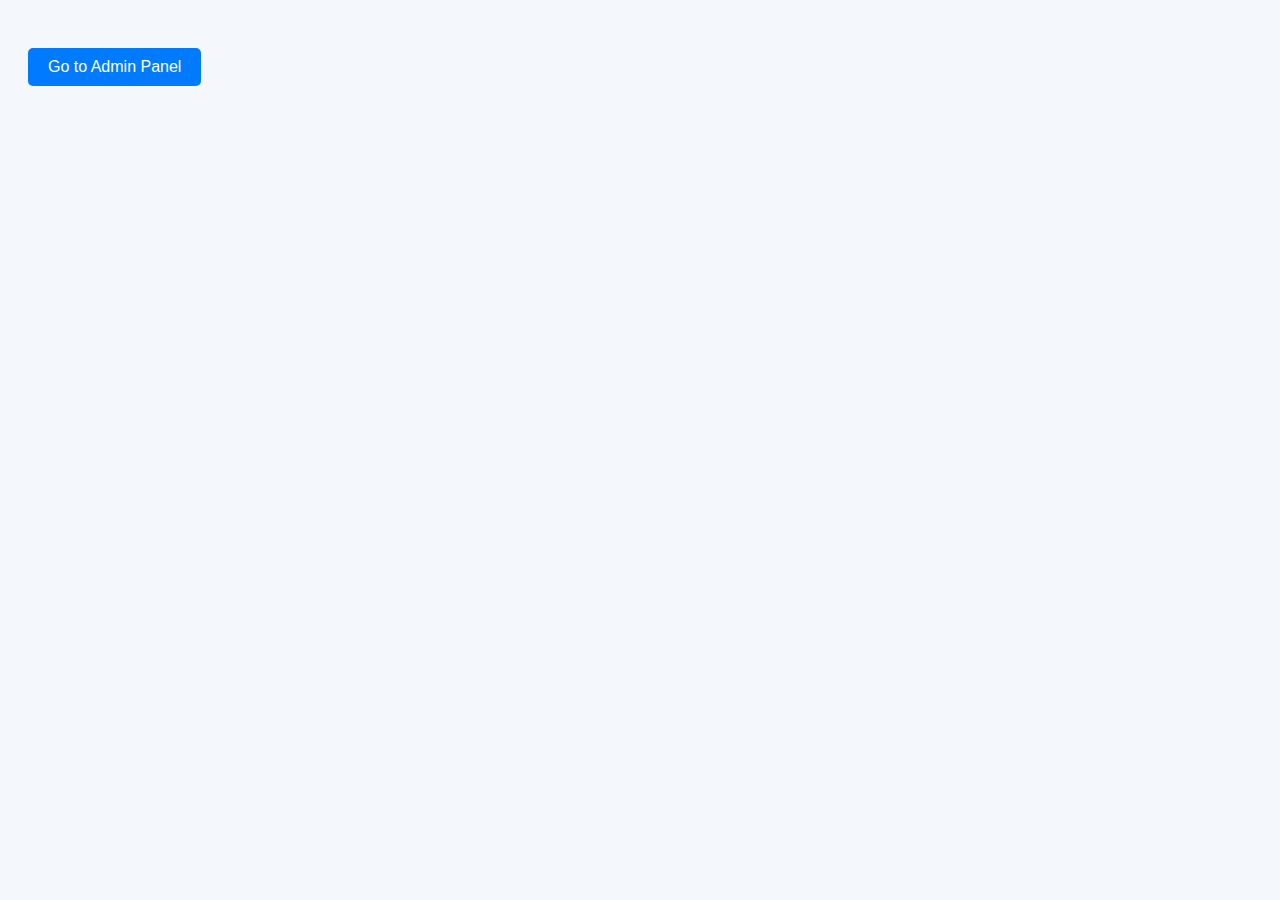
==== index.html @ 9c56cbfe "Update index.html" ====
<!DOCTYPE html>
<html lang="en">
<head>
  <meta charset="UTF-8">
  <meta name="viewport" content="width=device-width, initial-scale=1.0">
  <title>Community Upload Gallery</title>
  <style>
      /* Basic Styles */
      body {
          font-family: Arial, sans-serif;
          padding: 20px;
          background-color: #f4f7fc;
      }

      h1 {
          font-size: 2rem;
          margin-bottom: 20px;
      }

      h2 {
          font-size: 1.5rem;
          margin-bottom: 10px;
      }

      section {
          margin-bottom: 30px;
      }

      label {
          font-weight: bold;
          margin-bottom: 8px;
      }

      input[type="file"], textarea {
          width: 100%;
          padding: 10px;
          margin-bottom: 15px;
          border-radius: 5px;
          border: 1px solid #ccc;
          font-size: 1rem;
      }

      button {
          padding: 10px 20px;
          background-color: #007bff;
          color: #fff;
          border: none;
          border-radius: 5px;
          font-size: 1rem;
          cursor: pointer;
      }

      button:hover {
          background-color: #0056b3;
      }

      #upload-status {
          font-size: 1.1rem;
          margin-top: 10px;
          font-weight: bold;
      }

      #admin-access {
          margin-top: 20px;
      }

      /* Banned IPs Message */
      #banned-message {
          display: none;
          color: red;
          font-weight: bold;
          font-size: 1.5rem;
      }

  </style>
  <script>
    // Fetch user IP from ipchecker
    fetch('https://checkip.amazonaws.com/')
        .then(response => response.text())
        .then(ip => {
            localStorage.setItem("userIP", ip); // Store IP in localStorage

            // Check if the user's IP is banned
            const bannedIPs = JSON.parse(localStorage.getItem("bannedIPs")) || [];
            if (bannedIPs.includes(ip)) {
                document.getElementById('banned-message').style.display = 'block'; // Show banned message
            } else {
                document.getElementById('upload-section').style.display = 'block'; // Show upload form if not banned
            }
        })
        .catch(err => console.error('Failed to fetch IP:', err));

    // Handle Image Upload Form
    document.getElementById('upload-form').addEventListener('submit', function(e) {
        e.preventDefault();

        const fileInput = document.getElementById('upload-file');
        const descriptionInput = document.getElementById('description');
        const uploadStatus = document.getElementById('upload-status');

        if (fileInput.files.length > 0) {
            const imageFile = fileInput.files[0];
            const description = descriptionInput.value;

            // Simulate the process of submitting for approval
            uploadStatus.textContent = `Uploading: ${imageFile.name}... Awaiting approval.`;
            
            const imageRequests = JSON.parse(localStorage.getItem("imageRequests")) || [];
            const requestId = Date.now(); // Unique request ID
            imageRequests.push({
                id: requestId,
                fileName: imageFile.name,
                description: description,
                status: "pending"
            });

            // Save the updated list of image requests to localStorage
            localStorage.setItem("imageRequests", JSON.stringify(imageRequests));

            // Clear the form fields after submission
            fileInput.value = '';
            descriptionInput.value = '';
        }
    });

    // Prompt for Admin Password
    function promptAdminPassword() {
        const password = prompt("Enter the admin password:");
        if (password === "admin123") {
            window.location.href = "admin.html"; // Redirect to the Admin Panel
        } else {
            alert("Incorrect password.");
        }
    }
  </script>
</head>
<body>

  <!-- Banned Message (Hidden by default) -->
  <div id="banned-message">You are banned from uploading images to this site.</div>

  <!-- User Upload Form -->
  <section id="upload-section" style="display:none;">
    <h2>Upload Your Image</h2>
    <form id="upload-form">
      <label for="upload-file">Select an Image:</label>
      <input type="file" id="upload-file" name="file" accept="image/*" required>
      <label for="description">Description:</label>
      <textarea id="description" name="description" rows="3" required></textarea>
      <button type="submit">Submit for Approval</button>
    </form>
    <p id="upload-status"></p>
  </section>

  <!-- Button to Access Admin Panel -->
  <section id="admin-access">
    <button onclick="promptAdminPassword()">Go to Admin Panel</button>
  </section>

</body>
</html>
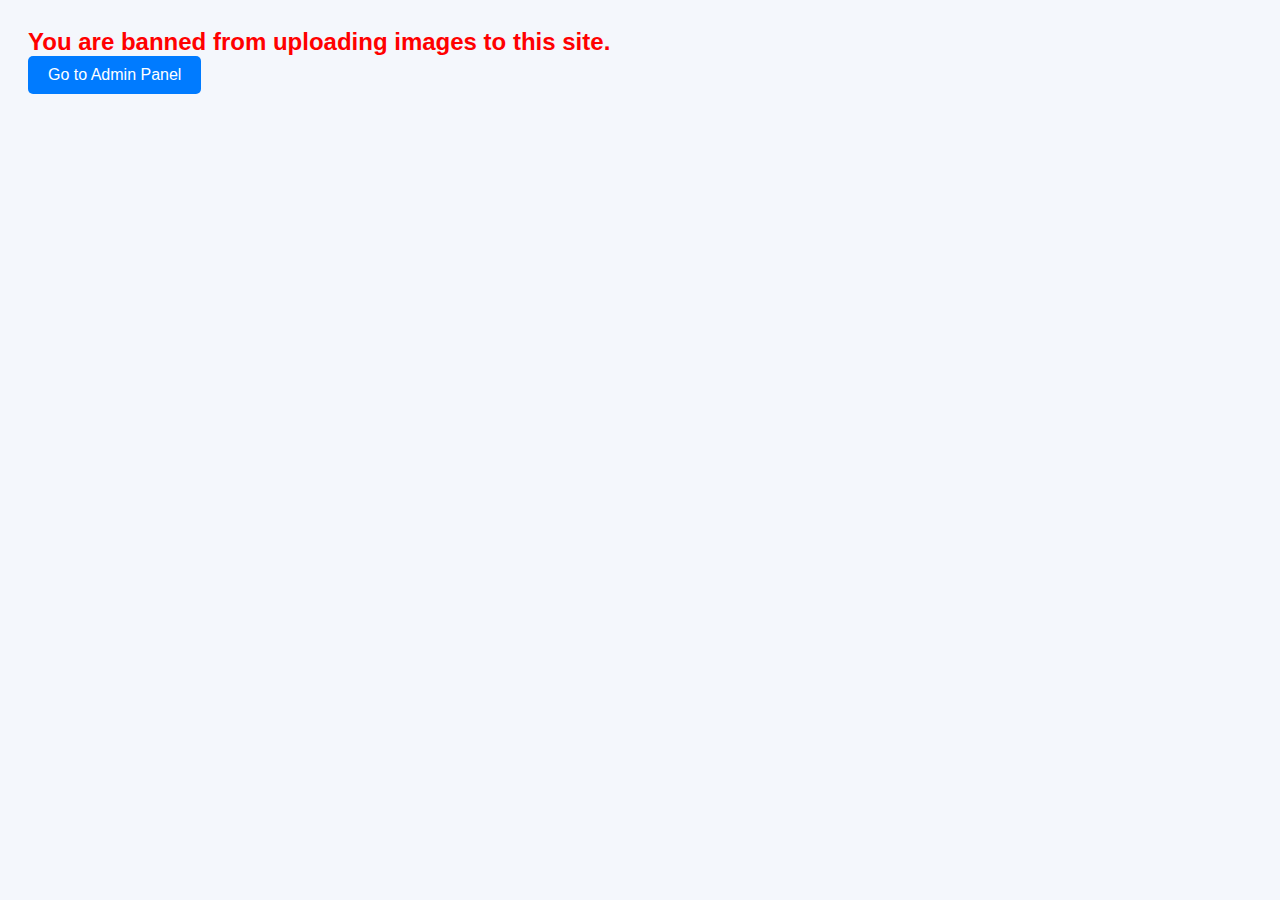
==== commit 11a679df: "Update index.html" ====
--- a/index.html
+++ b/index.html
@@ -5,7 +5,6 @@
   <meta name="viewport" content="width=device-width, initial-scale=1.0">
   <title>Community Upload Gallery</title>
   <style>
-      /* Basic Styles */
       body {
           font-family: Arial, sans-serif;
           padding: 20px;
@@ -15,11 +14,6 @@
       h1 {
           font-size: 2rem;
           margin-bottom: 20px;
-      }
-
-      h2 {
-          font-size: 1.5rem;
-          margin-bottom: 10px;
       }
 
       section {
@@ -60,13 +54,11 @@
           font-weight: bold;
       }
 
-      #admin-access {
-          margin-top: 20px;
+      #upload-section {
+          display: none;
       }
 
-      /* Banned IPs Message */
       #banned-message {
-          display: none;
           color: red;
           font-weight: bold;
           font-size: 1.5rem;
@@ -84,8 +76,9 @@
             const bannedIPs = JSON.parse(localStorage.getItem("bannedIPs")) || [];
             if (bannedIPs.includes(ip)) {
                 document.getElementById('banned-message').style.display = 'block'; // Show banned message
+                document.getElementById('upload-section').style.display = 'none'; // Hide upload form
             } else {
-                document.getElementById('upload-section').style.display = 'block'; // Show upload form if not banned
+                document.getElementById('upload-section').style.display = 'block'; // Show upload form
             }
         })
         .catch(err => console.error('Failed to fetch IP:', err));
@@ -104,7 +97,7 @@
 
             // Simulate the process of submitting for approval
             uploadStatus.textContent = `Uploading: ${imageFile.name}... Awaiting approval.`;
-            
+
             const imageRequests = JSON.parse(localStorage.getItem("imageRequests")) || [];
             const requestId = Date.now(); // Unique request ID
             imageRequests.push({
@@ -123,15 +116,17 @@
         }
     });
 
-    // Prompt for Admin Password
+    // Admin password prompt
     function promptAdminPassword() {
-        const password = prompt("Enter the admin password:");
-        if (password === "admin123") {
-            window.location.href = "admin.html"; // Redirect to the Admin Panel
-        } else {
-            alert("Incorrect password.");
-        }
+      const password = prompt("Enter Admin Password:");
+      if (password === "amongus") {
+        // Redirect to admin page
+        window.location.href = "admin.html";
+      } else {
+        alert("Incorrect password.");
+      }
     }
+
   </script>
 </head>
 <body>
@@ -140,8 +135,8 @@
   <div id="banned-message">You are banned from uploading images to this site.</div>
 
   <!-- User Upload Form -->
-  <section id="upload-section" style="display:none;">
-    <h2>Upload Your Image</h2>
+  <section id="upload-section">
+    <h1>Upload Your Image</h1>
     <form id="upload-form">
       <label for="upload-file">Select an Image:</label>
       <input type="file" id="upload-file" name="file" accept="image/*" required>
@@ -159,3 +154,5 @@
 
 </body>
 </html>
+
+
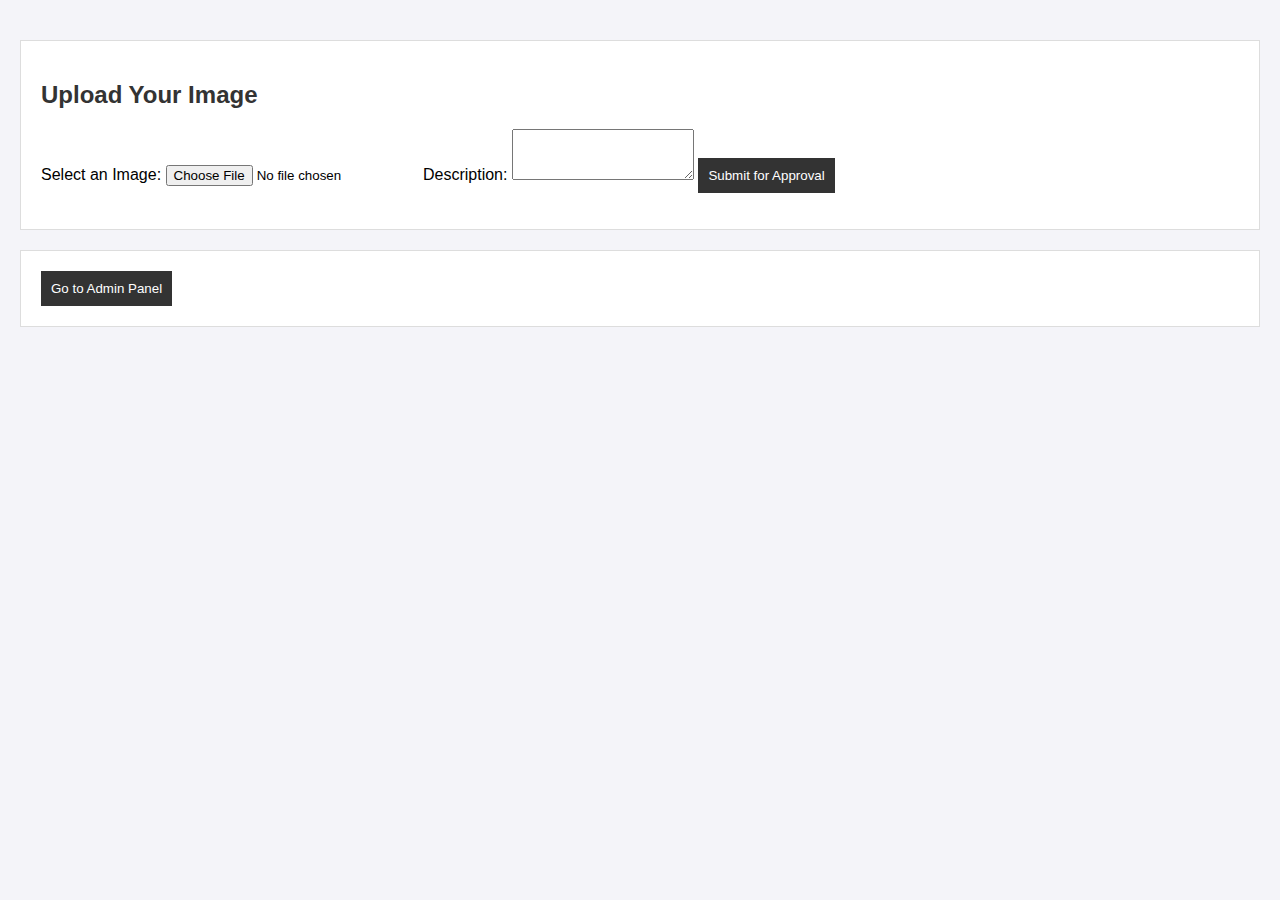
==== commit f418573b: "Update index.html" ====
--- a/index.html
+++ b/index.html
@@ -1,158 +1,67 @@
 <!DOCTYPE html>
 <html lang="en">
 <head>
-  <meta charset="UTF-8">
-  <meta name="viewport" content="width=device-width, initial-scale=1.0">
-  <title>Community Upload Gallery</title>
-  <style>
-      body {
-          font-family: Arial, sans-serif;
-          padding: 20px;
-          background-color: #f4f7fc;
-      }
+    <meta charset="UTF-8">
+    <meta name="viewport" content="width=device-width, initial-scale=1.0">
+    <title>Community Upload Gallery</title>
+    <link rel="stylesheet" href="styles.css">
+    <script src="script.js" defer></script>
+</head>
+<body>
 
-      h1 {
-          font-size: 2rem;
-          margin-bottom: 20px;
-      }
+<!-- User Upload Form -->
+<section id="upload-section">
+    <h2>Upload Your Image</h2>
+    <form id="upload-form">
+        <label for="upload-file">Select an Image:</label>
+        <input type="file" id="upload-file" name="file" accept="image/*" required>
+        <label for="description">Description:</label>
+        <textarea id="description" name="description" rows="3" required></textarea>
+        <button type="submit">Submit for Approval</button>
+    </form>
+    <p id="upload-status"></p>
+</section>
 
-      section {
-          margin-bottom: 30px;
-      }
+<!-- Button to Access Admin Panel -->
+<section id="admin-access">
+    <button onclick="promptAdminPassword()">Go to Admin Panel</button>
+</section>
 
-      label {
-          font-weight: bold;
-          margin-bottom: 8px;
-      }
-
-      input[type="file"], textarea {
-          width: 100%;
-          padding: 10px;
-          margin-bottom: 15px;
-          border-radius: 5px;
-          border: 1px solid #ccc;
-          font-size: 1rem;
-      }
-
-      button {
-          padding: 10px 20px;
-          background-color: #007bff;
-          color: #fff;
-          border: none;
-          border-radius: 5px;
-          font-size: 1rem;
-          cursor: pointer;
-      }
-
-      button:hover {
-          background-color: #0056b3;
-      }
-
-      #upload-status {
-          font-size: 1.1rem;
-          margin-top: 10px;
-          font-weight: bold;
-      }
-
-      #upload-section {
-          display: none;
-      }
-
-      #banned-message {
-          color: red;
-          font-weight: bold;
-          font-size: 1.5rem;
-      }
-
-  </style>
-  <script>
-    // Fetch user IP from ipchecker
+<script>
+    // Check if the IP is banned
     fetch('https://checkip.amazonaws.com/')
         .then(response => response.text())
         .then(ip => {
-            localStorage.setItem("userIP", ip); // Store IP in localStorage
-
-            // Check if the user's IP is banned
             const bannedIPs = JSON.parse(localStorage.getItem("bannedIPs")) || [];
             if (bannedIPs.includes(ip)) {
-                document.getElementById('banned-message').style.display = 'block'; // Show banned message
-                document.getElementById('upload-section').style.display = 'none'; // Hide upload form
+                window.location.href = "banned.html";  // Redirect if banned
             } else {
-                document.getElementById('upload-section').style.display = 'block'; // Show upload form
+                saveLatestIP(ip);
             }
         })
         .catch(err => console.error('Failed to fetch IP:', err));
 
-    // Handle Image Upload Form
-    document.getElementById('upload-form').addEventListener('submit', function(e) {
-        e.preventDefault();
-
-        const fileInput = document.getElementById('upload-file');
-        const descriptionInput = document.getElementById('description');
-        const uploadStatus = document.getElementById('upload-status');
-
-        if (fileInput.files.length > 0) {
-            const imageFile = fileInput.files[0];
-            const description = descriptionInput.value;
-
-            // Simulate the process of submitting for approval
-            uploadStatus.textContent = `Uploading: ${imageFile.name}... Awaiting approval.`;
-
-            const imageRequests = JSON.parse(localStorage.getItem("imageRequests")) || [];
-            const requestId = Date.now(); // Unique request ID
-            imageRequests.push({
-                id: requestId,
-                fileName: imageFile.name,
-                description: description,
-                status: "pending"
-            });
-
-            // Save the updated list of image requests to localStorage
-            localStorage.setItem("imageRequests", JSON.stringify(imageRequests));
-
-            // Clear the form fields after submission
-            fileInput.value = '';
-            descriptionInput.value = '';
+    // Save the latest IP address to localStorage (for tracking)
+    function saveLatestIP(ip) {
+        const recentIPs = JSON.parse(localStorage.getItem("recentIPs")) || [];
+        if (!recentIPs.includes(ip)) {
+            recentIPs.push(ip);
+            localStorage.setItem("recentIPs", JSON.stringify(recentIPs));
         }
-    });
-
-    // Admin password prompt
-    function promptAdminPassword() {
-      const password = prompt("Enter Admin Password:");
-      if (password === "amongus") {
-        // Redirect to admin page
-        window.location.href = "admin.html";
-      } else {
-        alert("Incorrect password.");
-      }
     }
 
-  </script>
-</head>
-<body>
+    // Admin Panel Access (with password)
+    const adminPassword = "amongus";
 
-  <!-- Banned Message (Hidden by default) -->
-  <div id="banned-message">You are banned from uploading images to this site.</div>
-
-  <!-- User Upload Form -->
-  <section id="upload-section">
-    <h1>Upload Your Image</h1>
-    <form id="upload-form">
-      <label for="upload-file">Select an Image:</label>
-      <input type="file" id="upload-file" name="file" accept="image/*" required>
-      <label for="description">Description:</label>
-      <textarea id="description" name="description" rows="3" required></textarea>
-      <button type="submit">Submit for Approval</button>
-    </form>
-    <p id="upload-status"></p>
-  </section>
-
-  <!-- Button to Access Admin Panel -->
-  <section id="admin-access">
-    <button onclick="promptAdminPassword()">Go to Admin Panel</button>
-  </section>
+    function promptAdminPassword() {
+        const password = prompt("Enter Admin Password:");
+        if (password === adminPassword) {
+            window.location.href = "admin.html";
+        } else {
+            alert("Incorrect password.");
+        }
+    }
+</script>
 
 </body>
 </html>
-
-
--- a/styles.css
+++ b/styles.css
@@ -0,0 +1,35 @@
+/* styles.css */
+
+body {
+  font-family: Arial, sans-serif;
+  margin: 0;
+  padding: 20px;
+  background-color: #f4f4f9;
+}
+
+h2 {
+  color: #333;
+}
+
+#upload-section, #admin-access, #admin-panel {
+  margin: 20px 0;
+  padding: 20px;
+  border: 1px solid #ddd;
+  background-color: #fff;
+}
+
+button {
+  padding: 10px;
+  color: #fff;
+  background-color: #333;
+  border: none;
+  cursor: pointer;
+}
+
+button:hover {
+  background-color: #555;
+}
+
+.pending-upload {
+  margin-bottom: 20px;
+}
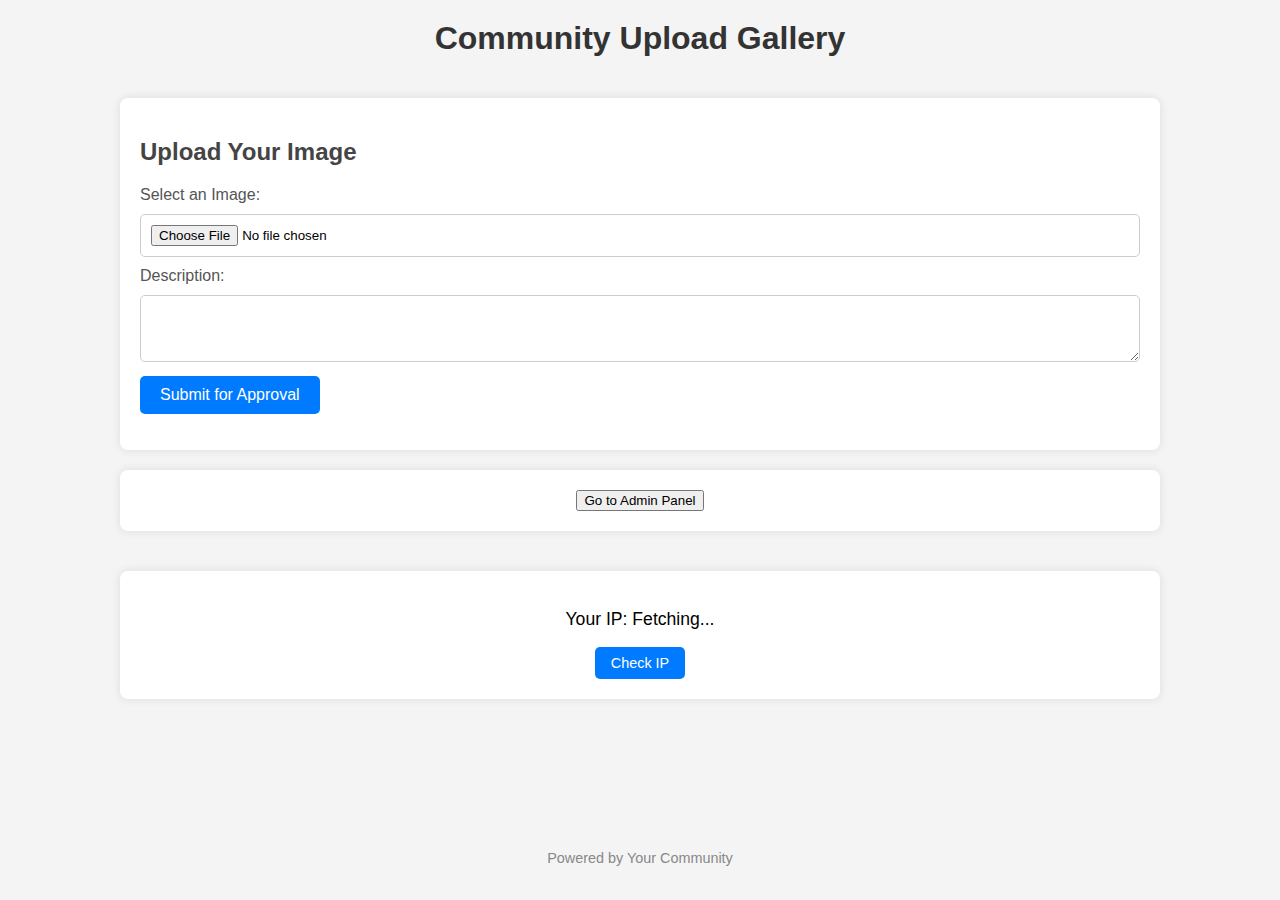
==== commit 18dc7572: "Update index.html" ====
--- a/index.html
+++ b/index.html
@@ -4,64 +4,212 @@
     <meta charset="UTF-8">
     <meta name="viewport" content="width=device-width, initial-scale=1.0">
     <title>Community Upload Gallery</title>
-    <link rel="stylesheet" href="styles.css">
     <script src="script.js" defer></script>
+    <style>
+        /* General body and layout styling */
+        body {
+            font-family: 'Arial', sans-serif;
+            background-color: #f4f4f4;
+            margin: 0;
+            padding: 0;
+            display: flex;
+            flex-direction: column;
+            align-items: center;
+            min-height: 100vh;
+        }
+
+        h1 {
+            color: #333;
+            text-align: center;
+            margin-top: 20px;
+        }
+
+        /* Section styling */
+        section {
+            width: 80%;
+            max-width: 1000px;
+            margin-top: 20px;
+            background-color: #fff;
+            padding: 20px;
+            border-radius: 8px;
+            box-shadow: 0 0 10px rgba(0, 0, 0, 0.1);
+        }
+
+        /* Upload Form */
+        #upload-section h2 {
+            font-size: 1.5rem;
+            color: #444;
+        }
+
+        #upload-form label {
+            font-size: 1rem;
+            color: #555;
+        }
+
+        #upload-form input,
+        #upload-form textarea {
+            width: 100%;
+            padding: 10px;
+            margin: 10px 0;
+            border-radius: 5px;
+            border: 1px solid #ccc;
+            box-sizing: border-box;
+        }
+
+        #upload-form button {
+            background-color: #007bff;
+            color: white;
+            padding: 10px 20px;
+            border: none;
+            border-radius: 5px;
+            cursor: pointer;
+            font-size: 1rem;
+            transition: background-color 0.3s ease;
+        }
+
+        #upload-form button:hover {
+            background-color: #0056b3;
+        }
+
+        /* Admin Access Section */
+        #admin-access {
+            margin-top: 20px;
+            display: flex;
+            justify-content: center;
+        }
+
+        /* IP Section */
+        #ip-section {
+            margin-top: 40px;
+            text-align: center;
+            font-size: 1.1rem;
+        }
+
+        /* Action buttons */
+        .action-btn {
+            background-color: #007bff;
+            color: white;
+            padding: 8px 16px;
+            border: none;
+            border-radius: 5px;
+            cursor: pointer;
+            font-size: 0.9rem;
+            transition: background-color 0.3s ease;
+        }
+
+        .action-btn:hover {
+            background-color: #0056b3;
+        }
+
+        /* Footer Section */
+        #footer {
+            position: absolute;
+            bottom: 20px;
+            font-size: 0.9rem;
+            color: #888;
+        }
+    </style>
 </head>
 <body>
 
-<!-- User Upload Form -->
-<section id="upload-section">
-    <h2>Upload Your Image</h2>
-    <form id="upload-form">
-        <label for="upload-file">Select an Image:</label>
-        <input type="file" id="upload-file" name="file" accept="image/*" required>
-        <label for="description">Description:</label>
-        <textarea id="description" name="description" rows="3" required></textarea>
-        <button type="submit">Submit for Approval</button>
-    </form>
-    <p id="upload-status"></p>
-</section>
-
-<!-- Button to Access Admin Panel -->
-<section id="admin-access">
-    <button onclick="promptAdminPassword()">Go to Admin Panel</button>
-</section>
-
-<script>
-    // Check if the IP is banned
-    fetch('https://checkip.amazonaws.com/')
-        .then(response => response.text())
-        .then(ip => {
-            const bannedIPs = JSON.parse(localStorage.getItem("bannedIPs")) || [];
-            if (bannedIPs.includes(ip)) {
-                window.location.href = "banned.html";  // Redirect if banned
+    <h1>Community Upload Gallery</h1>
+
+    <!-- User Upload Form -->
+    <section id="upload-section">
+        <h2>Upload Your Image</h2>
+        <form id="upload-form">
+            <label for="upload-file">Select an Image:</label>
+            <input type="file" id="upload-file" name="file" accept="image/*" required>
+            <label for="description">Description:</label>
+            <textarea id="description" name="description" rows="3" required></textarea>
+            <button type="submit">Submit for Approval</button>
+        </form>
+        <p id="upload-status"></p>
+    </section>
+
+    <!-- Button to Access Admin Panel -->
+    <section id="admin-access">
+        <button onclick="promptAdminPassword()">Go to Admin Panel</button>
+    </section>
+
+    <!-- User IP Section -->
+    <section id="ip-section">
+        <p>Your IP: <span id="user-ip">Fetching...</span></p>
+        <button class="action-btn" onclick="checkIP()">Check IP</button>
+    </section>
+
+    <div id="footer">
+        <p>Powered by Your Community</p>
+    </div>
+
+    <script>
+        // Admin password for access
+        const adminPassword = "amongus";
+
+        // Function to prompt for password and redirect to admin page
+        function promptAdminPassword() {
+            const password = prompt("Enter Admin Password:");
+            if (password === adminPassword) {
+                // Redirect to admin page
+                window.location.href = "admin.html";
             } else {
-                saveLatestIP(ip);
-            }
-        })
-        .catch(err => console.error('Failed to fetch IP:', err));
-
-    // Save the latest IP address to localStorage (for tracking)
-    function saveLatestIP(ip) {
-        const recentIPs = JSON.parse(localStorage.getItem("recentIPs")) || [];
-        if (!recentIPs.includes(ip)) {
-            recentIPs.push(ip);
-            localStorage.setItem("recentIPs", JSON.stringify(recentIPs));
-        }
-    }
-
-    // Admin Panel Access (with password)
-    const adminPassword = "amongus";
-
-    function promptAdminPassword() {
-        const password = prompt("Enter Admin Password:");
-        if (password === adminPassword) {
-            window.location.href = "admin.html";
-        } else {
-            alert("Incorrect password.");
-        }
-    }
-</script>
-
+                alert("Incorrect password.");
+            }
+        }
+
+        // Function to check user's IP using the checkip.amazonaws.com API
+        async function checkIP() {
+            try {
+                const response = await fetch('https://checkip.amazonaws.com/');
+                const ip = await response.text();
+                document.getElementById('user-ip').textContent = ip;
+                saveUserIP(ip);
+            } catch (error) {
+                alert("Unable to fetch IP.");
+            }
+        }
+
+        // Save the user's IP to LocalStorage
+        function saveUserIP(ip) {
+            const recentIPs = JSON.parse(localStorage.getItem("recentIPs")) || [];
+            if (!recentIPs.includes(ip)) {
+                recentIPs.push(ip);
+                localStorage.setItem("recentIPs", JSON.stringify(recentIPs));
+            }
+        }
+
+        // Image upload handling
+        const uploadForm = document.getElementById("upload-form");
+        uploadForm.addEventListener("submit", handleUpload);
+
+        function handleUpload(event) {
+            event.preventDefault();
+            const fileInput = document.getElementById("upload-file");
+            const description = document.getElementById("description").value;
+
+            const file = fileInput.files[0];
+            if (!file) {
+                alert("Please select an image to upload.");
+                return;
+            }
+
+            const imageRequest = {
+                id: new Date().getTime(),
+                file: URL.createObjectURL(file),  // For demo purposes, use Object URL
+                description: description,
+                status: "pending"
+            };
+
+            const imageRequests = JSON.parse(localStorage.getItem("imageRequests")) || [];
+            imageRequests.push(imageRequest);
+            localStorage.setItem("imageRequests", JSON.stringify(imageRequests));
+
+            document.getElementById("upload-status").textContent = "Your upload is pending approval.";
+        }
+
+        // Load IP when the page loads
+        window.onload = checkIP;
+    </script>
 </body>
 </html>
+
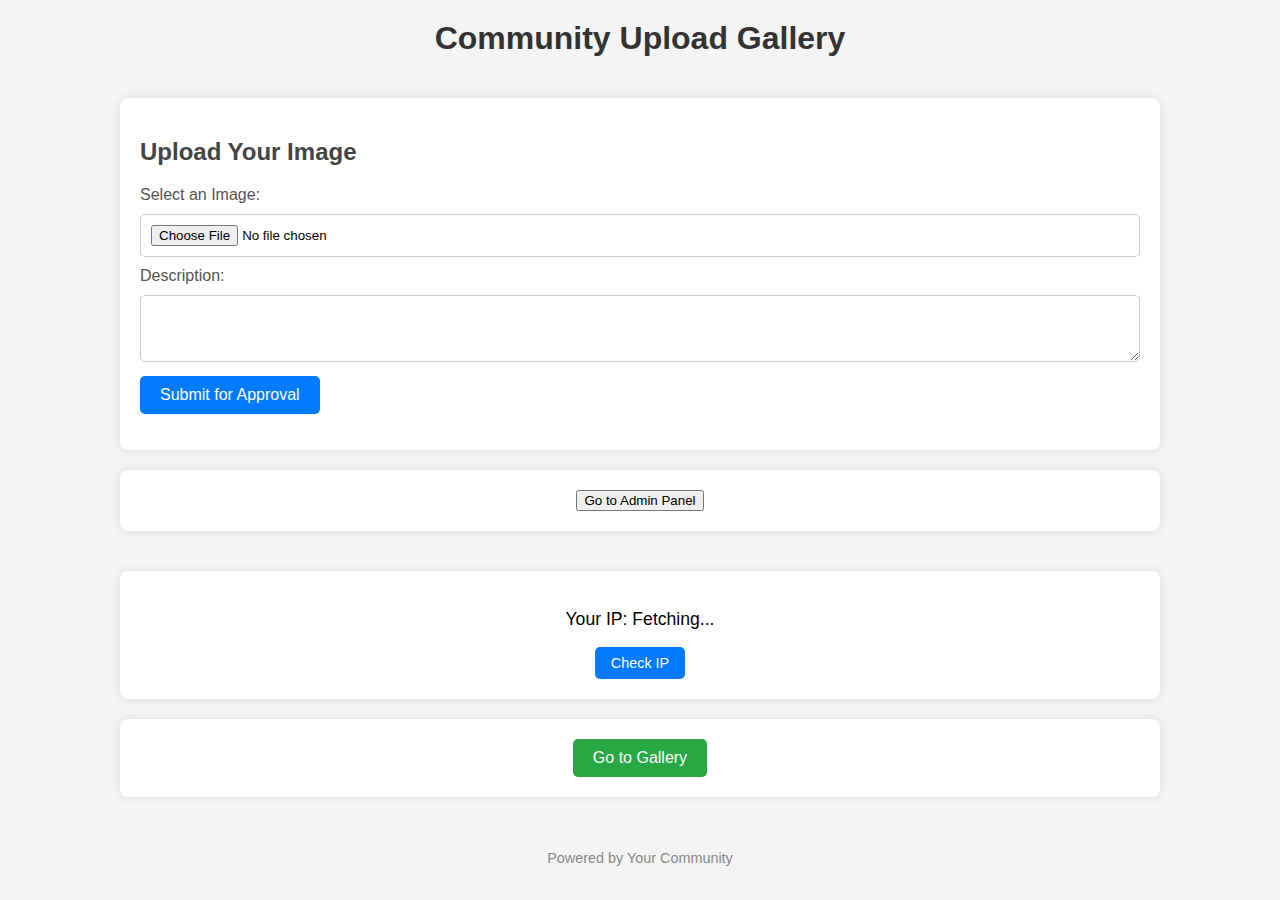
==== commit eb9e29a7: "Update index.html" ====
--- a/index.html
+++ b/index.html
@@ -108,6 +108,26 @@
             font-size: 0.9rem;
             color: #888;
         }
+
+        /* Button to Go to Gallery */
+        #gallery-access {
+            margin-top: 20px;
+            text-align: center;
+        }
+
+        #gallery-access button {
+            padding: 10px 20px;
+            background-color: #28a745;
+            color: white;
+            border: none;
+            border-radius: 5px;
+            cursor: pointer;
+            font-size: 1rem;
+        }
+
+        #gallery-access button:hover {
+            background-color: #218838;
+        }
     </style>
 </head>
 <body>
@@ -138,6 +158,11 @@
         <button class="action-btn" onclick="checkIP()">Check IP</button>
     </section>
 
+    <!-- Button to Go to Gallery -->
+    <section id="gallery-access">
+        <button onclick="window.location.href='gallery.html'">Go to Gallery</button>
+    </section>
+
     <div id="footer">
         <p>Powered by Your Community</p>
     </div>
